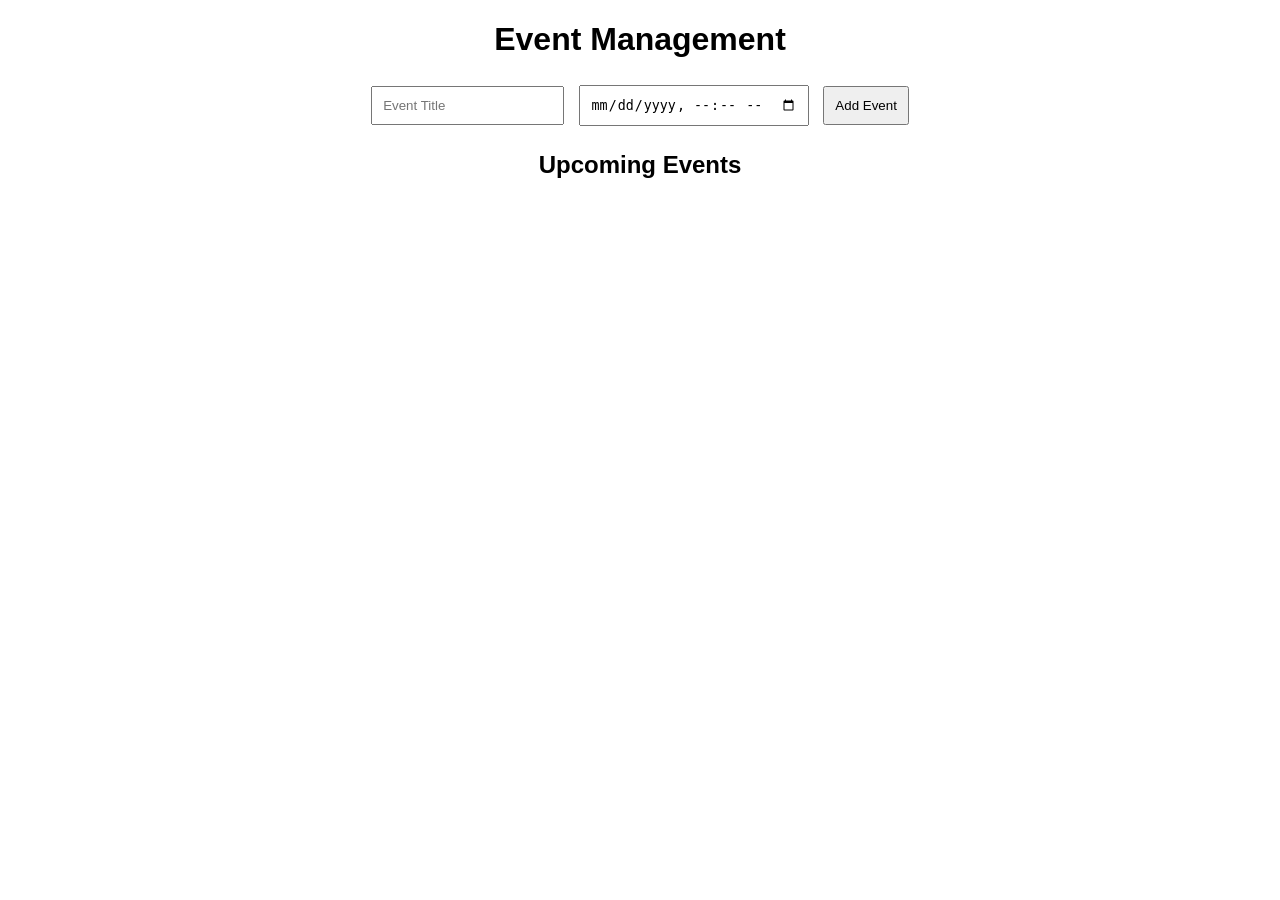
==== eventbooking/event-frontend/index.html @ c8c2d8a1 "created event frontend" ====
<!DOCTYPE html>
<html lang="en">
<head>
    <meta charset="UTF-8">
    <meta name="viewport" content="width=device-width, initial-scale=1.0">
    <title>Event Management</title>
    <link rel="stylesheet" href="style.css">
</head>
<body>
    <h1>Event Management</h1>

    <form id="eventForm">
        <input type="text" id="eventTitle" placeholder="Event Title" required>
        <input type="datetime-local" id="eventDate" required>
        <button type="submit">Add Event</button>
    </form>

    <h2>Upcoming Events</h2>
    <ul id="eventList"></ul>

    <script src="script.js"></script>
</body>
</html>
---- eventbooking/event-frontend/style.css ----
body {
    font-family: Arial, sans-serif;
    text-align: center;
    margin: 20px;
}

form {
    margin-bottom: 20px;
}

input, button {
    padding: 10px;
    margin: 5px;
}

button {
    cursor: pointer;
}

ul {
    list-style: none;
    padding: 0;
}

li {
    padding: 10px;
    border: 1px solid #ddd;
    margin: 5px 0;
    display: flex;
    justify-content: space-between;
}
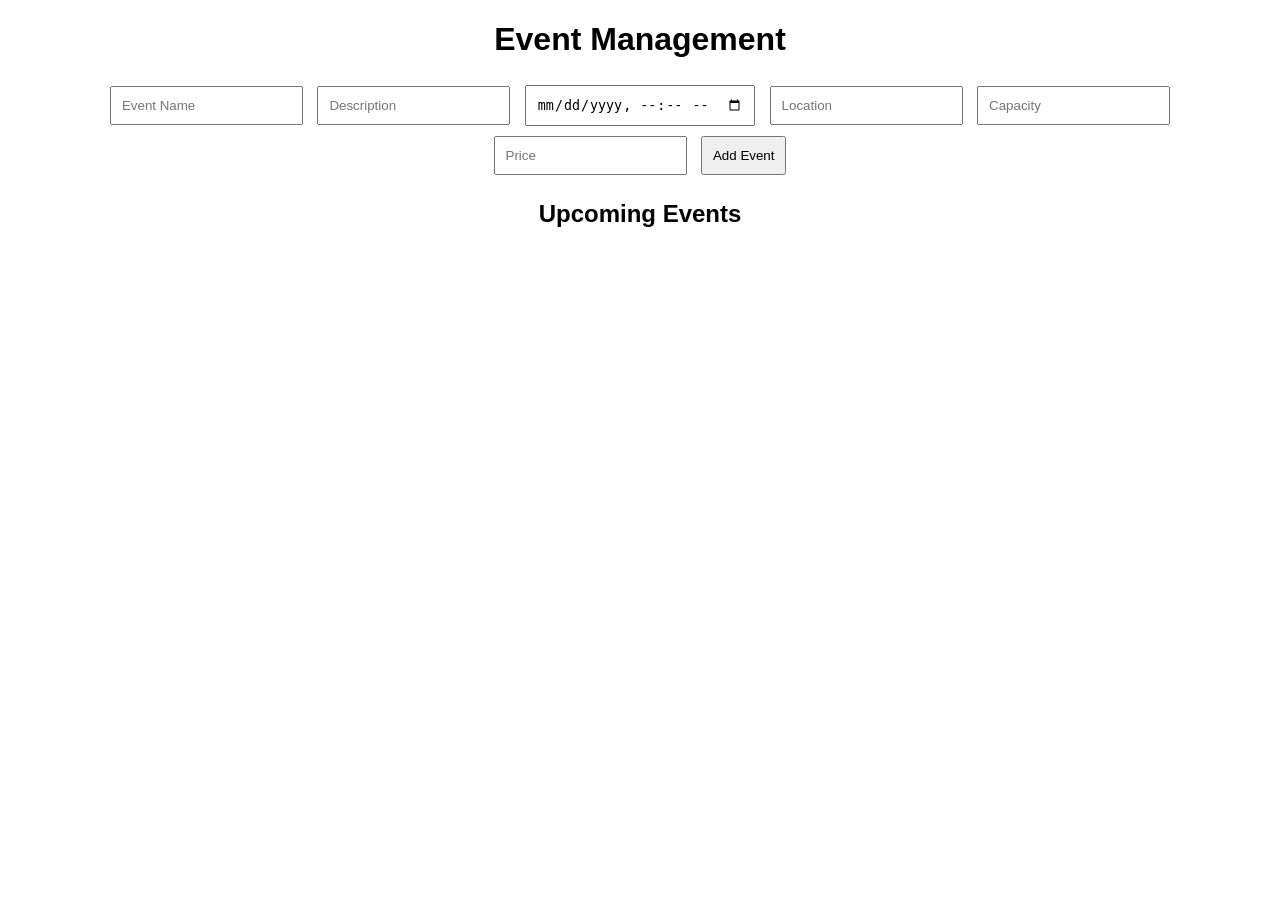
==== commit 2e831afa: "the event frontend and backend connected; saves data in the database" ====
--- a/eventbooking/event-frontend/index.html
+++ b/eventbooking/event-frontend/index.html
@@ -10,10 +10,14 @@
     <h1>Event Management</h1>
 
     <form id="eventForm">
-        <input type="text" id="eventTitle" placeholder="Event Title" required>
-        <input type="datetime-local" id="eventDate" required>
+        <input type="text" id="eventName" placeholder="Event Name">
+        <input type="text" id="eventDescription" placeholder="Description">
+        <input type="datetime-local" id="eventDate">
+        <input type="text" id="eventLocation" placeholder="Location">
+        <input type="number" id="eventCapacity" placeholder="Capacity">
+        <input type="number" id="eventPrice" placeholder="Price">
         <button type="submit">Add Event</button>
-    </form>
+      </form>
 
     <h2>Upcoming Events</h2>
     <ul id="eventList"></ul>
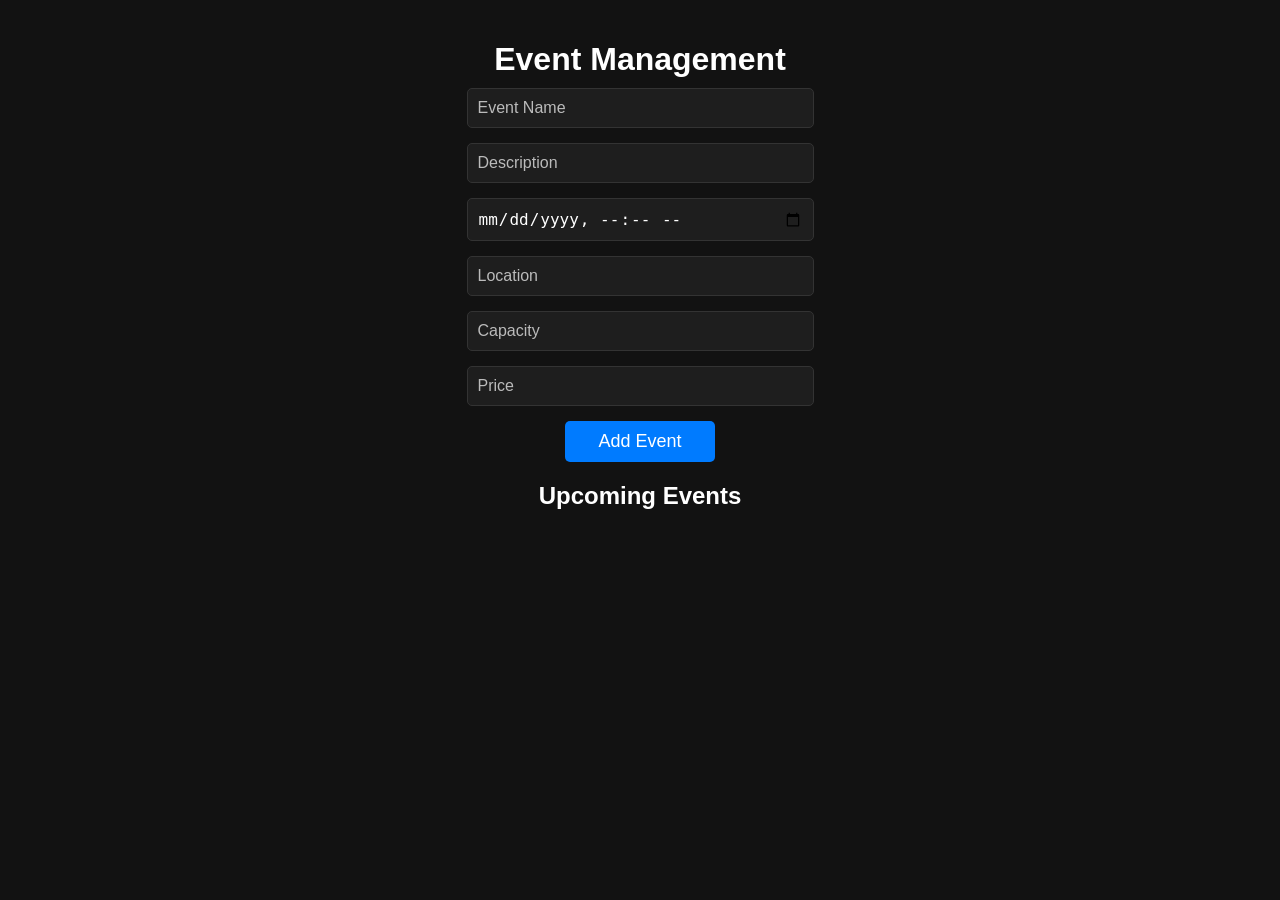
==== commit 6119e99a: "implement (SCRUM-4)" ====
--- a/eventbooking/event-frontend/index.html
+++ b/eventbooking/event-frontend/index.html
@@ -24,4 +24,4 @@
 
     <script src="script.js"></script>
 </body>
-</html>
+</html>
--- a/eventbooking/event-frontend/style.css
+++ b/eventbooking/event-frontend/style.css
@@ -1,31 +1,131 @@
+/* General Styles */
 body {
+    display: flex;
+    flex-direction: column;
+    align-items: center;
+    background-color: #121212;  /* Dark Background */
+    color: #FFFFFF;  /* White Text */
     font-family: Arial, sans-serif;
     text-align: center;
     margin: 20px;
 }
 
-form {
-    margin-bottom: 20px;
+/* Form Styling */
+.form-container {
+    width: 350px;
+    max-width: 100%;
+    background-color: #1E1E1E; /* Dark Gray */
+    padding: 20px;
+    margin: 50px auto;
+    border-radius: 8px;
+    box-shadow: 0px 0px 10px rgba(255, 255, 255, 0.1);
 }
 
-input, button {
-    padding: 10px;
-    margin: 5px;
+form {
+    width: 100%;
+    display: flex;
+    flex-direction: column;
+    align-items: center;
 }
 
-button {
-    cursor: pointer;
+input {
+    background-color: #1E1E1E; /* Dark Gray */
+    color: #FFFFFF; /* White Text */
+    padding: 10px;
+    width: 90%;
+    max-width: 325px;
+    margin-bottom: 15px;
+    border: 1px solid #333333; /* Darker border */
+    border-radius: 5px;
+    font-size: 16px;
 }
 
+input::placeholder {
+    color: #BBBBBB;
+}
+
+/* Button Styling */
+button {
+    background-color: #007BFF; /* Bright blue */
+    color: white;
+    padding: 10px;
+    width: 100%;
+    max-width: 150px;
+    border: none;
+    border-radius: 5px;
+    cursor: pointer;
+    font-size: 18px;
+    transition: background 0.3s ease;
+}
+
+button:hover {
+    background-color: #0056b3;
+}
+
+/* Link Styling */
+a {
+    color: #007BFF;  /* Blue links */
+    text-decoration: none;
+}
+
+a:hover {
+    text-decoration: underline;
+    color: #b3004e;
+}
+
+/* List Styling for Events & Users */
 ul {
     list-style: none;
     padding: 0;
+    width: 90%;
+    max-width: 600px;
+    margin-top: 20px;
 }
 
 li {
-    padding: 10px;
-    border: 1px solid #ddd;
+    background-color: #1E1E1E;
+    padding: 15px;
+    border: 1px solid #333333;
+    border-radius: 5px;
     margin: 5px 0;
     display: flex;
     justify-content: space-between;
+    align-items: center;
+    font-size: 16px;
 }
+
+/* Event & User Title */
+li strong {
+    color: #ffffff;
+    font-size: 18px;
+}
+
+/* Delete Button inside List */
+li button {
+    background-color: #DC3545; /* Red Delete Button */
+    padding: 8px 12px;
+    font-size: 14px;
+    width: auto;
+    transition: background 0.3s ease;
+}
+
+li button:hover {
+    background-color: #b3001b;
+}
+
+/* Headings */
+h1, h2 {
+    color: #FFFFFF;
+    margin-bottom: 10px;
+}
+
+/* Container for List */
+.list-container {
+    width: 100%;
+    max-width: 600px;
+    margin-top: 20px;
+    background-color: #1E1E1E;
+    padding: 20px;
+    border-radius: 8px;
+    box-shadow: 0px 0px 10px rgba(255, 255, 255, 0.1);
+}
